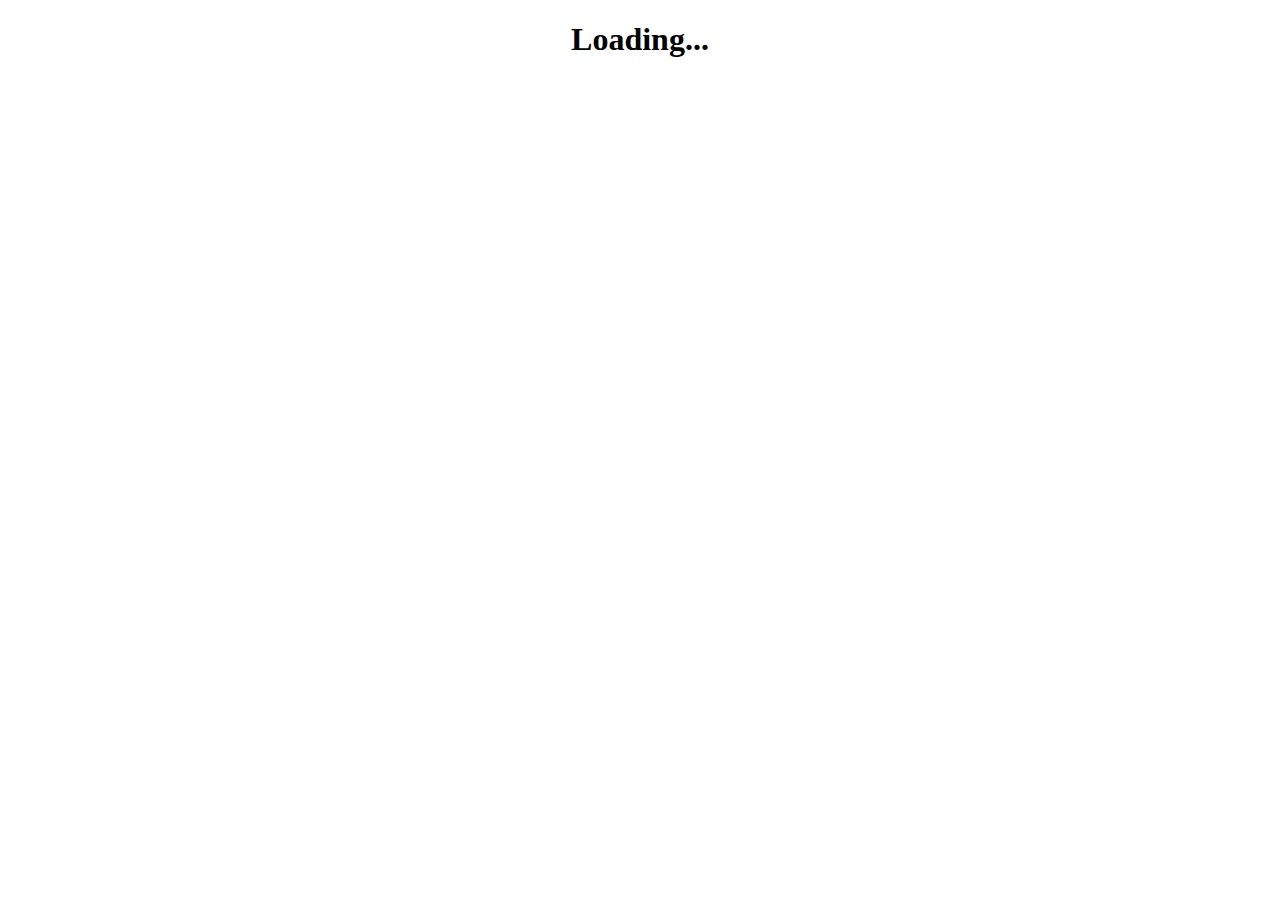
==== Day6/index.html @ b23e9c71 "api hehe" ====
<!DOCTYPE html>
<html lang="en">
<head>
    <meta charset="UTF-8">
    <meta name="viewport" content="width=device-width, initial-scale=1.0">
    <title>Document</title>
</head>
<body>
    <h1 id="title" style="text-align: center;">Loading...</h1>
    <div style="text-align: center;"><img id="img" src="" alt=""></div>

</body>
<script>
    setTimeout(()=>{
        const h=document.getElementById("title");
        h.innerHTML="POKEMON";
        fetch("https://pokeapi.co/api/v2/pokemon/pikachu")
    .then(response=>{
        if(response.status==200){
            return response.json()
        }
    })
    .then(res=>{
        console.log(res);
        const i=document.getElementById("img");
        i.src=res.sprites.back_default;
        
    })
    .catch(error=>{
        console.log(error);
    })
    },3000)
    
</script>
</html>
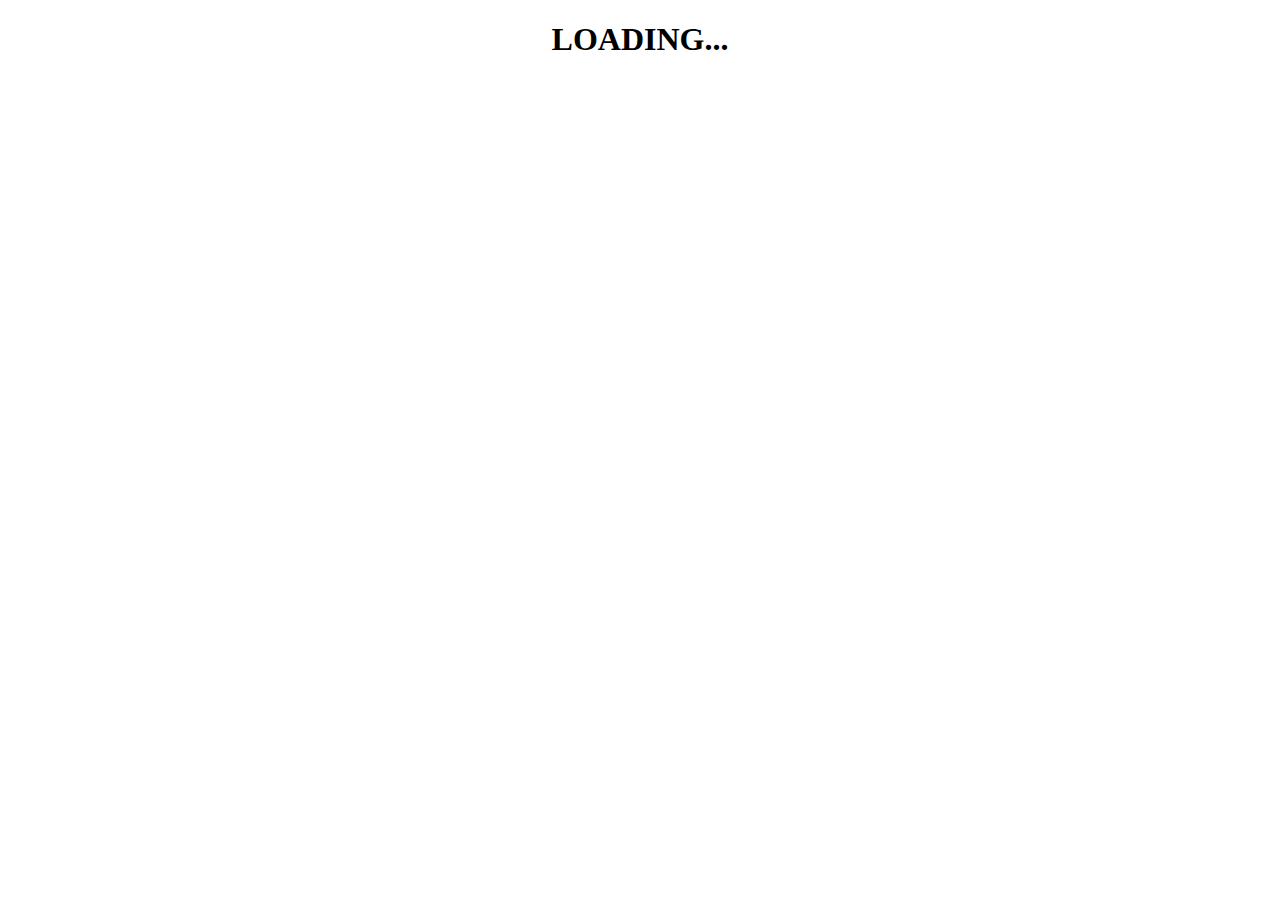
==== commit 9d43227f: "heheh \" ====
--- a/Day6/index.html
+++ b/Day6/index.html
@@ -6,14 +6,14 @@
     <title>Document</title>
 </head>
 <body>
-    <h1 id="title" style="text-align: center;">Loading...</h1>
+    <h1 id="title" style="text-align: center; text-transform: uppercase;">Loading...</h1>
     <div style="text-align: center;"><img id="img" src="" alt=""></div>
 
 </body>
 <script>
     setTimeout(()=>{
-        const h=document.getElementById("title");
-        h.innerHTML="POKEMON";
+        
+        
         fetch("https://pokeapi.co/api/v2/pokemon/pikachu")
     .then(response=>{
         if(response.status==200){
@@ -23,8 +23,9 @@
     .then(res=>{
         console.log(res);
         const i=document.getElementById("img");
-        i.src=res.sprites.back_default;
-        
+        i.src=res.sprites.back_default;  
+        const h=document.getElementById("title");
+        h.innerHTML=res.name;
     })
     .catch(error=>{
         console.log(error);
